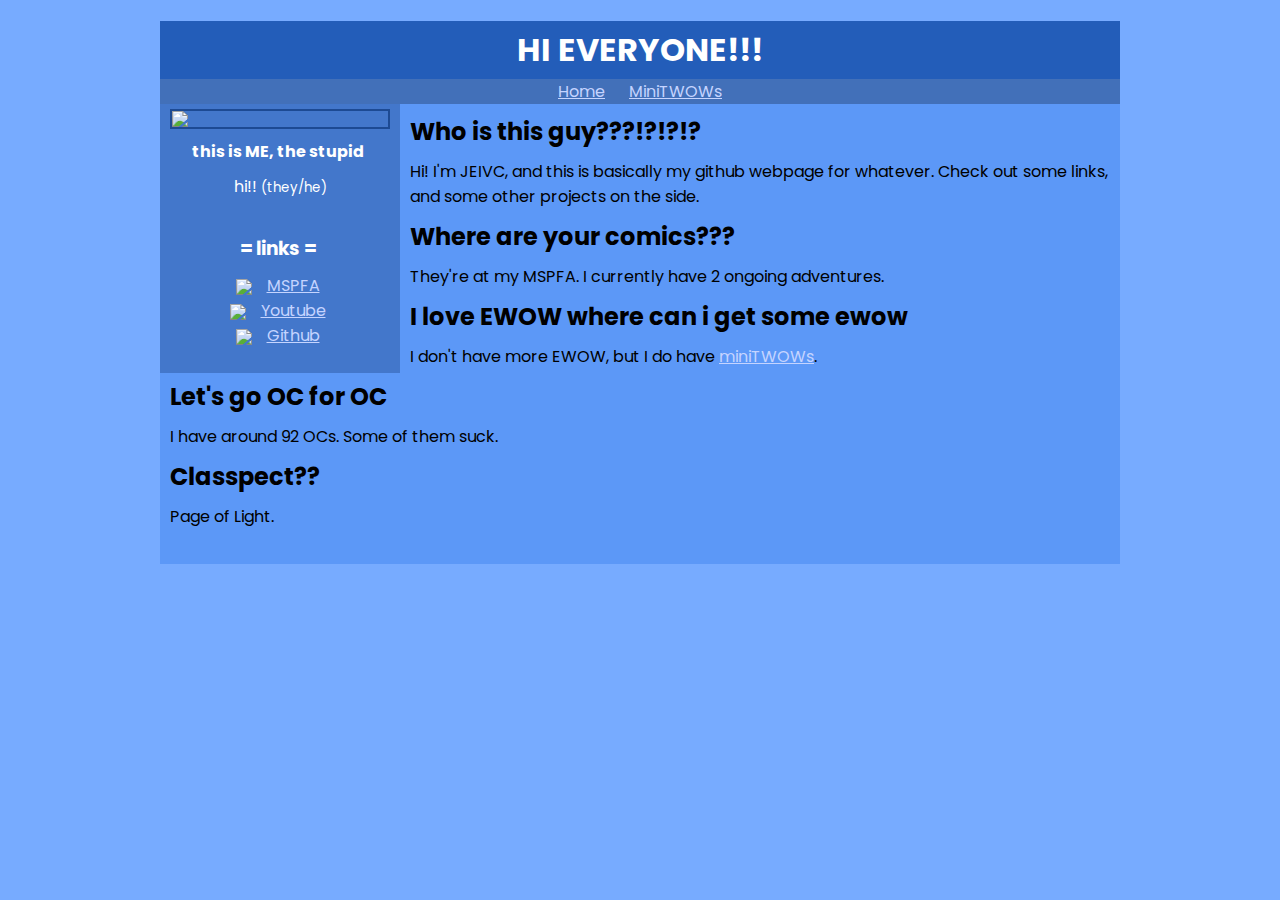
==== index.html @ c25ca019 "BIG SERVER MOMENT" ====
<!DOCTYPE html>
<head>
    <link rel="preconnect" href="https://fonts.googleapis.com">
    <link rel="preconnect" href="https://fonts.gstatic.com" crossorigin>
    <link href="https://fonts.googleapis.com/css2?family=Poppins:ital,wght@0,100;0,200;0,300;0,400;0,500;0,600;0,700;0,800;0,900;1,100;1,200;1,300;1,400;1,500;1,600;1,700;1,800;1,900&display=swap" rel="stylesheet">
    <link rel="stylesheet" href="main.css">
    <link rel="stylesheet" href="poppins.css">
</head>
<body>
    <h1>HI EVERYONE!!!</h1>
    <nav>
        <a href="/index.html">Home</a>
        <a href="/minitwows.html">MiniTWOWs</a>
    </nav>
    <aside>
        <img class="sona" src="https://files.catbox.moe/wfx4zh.png">
        <h4>this is ME, the stupid</h4>
        hi!!
        <small>(they/he)</small>
        <br><br>
        <h3>= links =</h3>
        <div><img class="icon" src="https://files.catbox.moe/ujrhz3.png"><a href="https://mspfa.com/user/?u=101942935462699580619">MSPFA</a></div>
        <div><img class="icon" src="https://files.catbox.moe/ug3kfi.png"><a href="https://www.youtube.com/@jeivc101">Youtube</a></div>
        <div><img class="icon" src="https://files.catbox.moe/v9tcg4.png"><a href="https://github.com/JEIVC">Github</a></div>
        <br>
        
    </aside>
    <div class="main">
        <h2>Who is this guy???!?!?!?</h2>
        <p>
            Hi! I'm JEIVC, and this is basically my github webpage for
            whatever. Check out some links, and some other projects on the side.
        </p>
        <h2>Where are your comics???</h2>
        <p>They're at my MSPFA. I currently have 2 ongoing adventures.</p>
        <h2>I love EWOW where can i get some ewow</h2>
        <p>I don't have more EWOW, but I do have <a class="squash" href="/minitwows.html">miniTWOWs</a>.</p>
        <h2>Let's go OC for OC</h2>
        <p>I have around 92 OCs. Some of them suck.</p>
        <h2>Classpect??</h2>
        <p>Page of Light.</p>
        <br>
    </div>
</body>
---- main.css ----
html {
    background-color: whitesmoke;
    background-image: url("https://files.catbox.moe/qfeodj.png");
    background-color: #77abff;background-attachment: fixed;
    animation: moveIt 6s linear infinite;
}
@keyframes moveIt {
    100% {background-position: -926px 588px;}
}
body {
    background-color: #5c98f7;
    width: 75%;
    margin: 0px auto;
    /* margin-left: 17.5%; */
    margin-bottom: 80px;
    text-align: center;

    font-family: "Poppins", sans-serif;
}
h1 {
    background-color: #235db9;
    color: white;
    margin-bottom: 0;
    padding: 5px;
}
h2, h3, h4, h5, h6 {
    margin: 10px;
    width: 90%;
}
nav {
    background-color: #4270b9;
}
p, a {
    margin: 10px;
}
.squash {
    margin: 0;
}
a {
    color: #c5d4ff;
}
aside {
    float: left;
    width: 25%;
    bottom: 0;
    text-align: center;
    background-color: #4377cb;
    color: white;
    padding: 0;
    margin-right: 10px;
}
img {
    margin: 5px;
    margin-left: auto;
    margin-right: auto;
}
.sona, .twowcon {
    display: block;
    width: 90%;
    border: 2px solid #1d4a93;
}
.twowcon {
    width: 128px;
    display: inline;
    margin: 10px;
    margin-bottom: 0;
}
.icon {
    width: 16px;
    vertical-align: middle;
    margin: 0 5px;
}
.main {
    text-align: left;
}
---- poppins.css ----
.poppins-thin {
    font-family: "Poppins", sans-serif;
    font-weight: 100;
    font-style: normal;
}

.poppins-extralight {
    font-family: "Poppins", sans-serif;
    font-weight: 200;
    font-style: normal;
}

.poppins-light {
    font-family: "Poppins", sans-serif;
    font-weight: 300;
    font-style: normal;
}

.poppins-regular {
    font-family: "Poppins", sans-serif;
    font-weight: 400;
    font-style: normal;
}

.poppins-medium {
    font-family: "Poppins", sans-serif;
    font-weight: 500;
    font-style: normal;
}

.poppins-semibold {
    font-family: "Poppins", sans-serif;
    font-weight: 600;
    font-style: normal;
}

.poppins-bold {
    font-family: "Poppins", sans-serif;
    font-weight: 700;
    font-style: normal;
}

.poppins-extrabold {
    font-family: "Poppins", sans-serif;
    font-weight: 800;
    font-style: normal;
}

.poppins-black {
    font-family: "Poppins", sans-serif;
    font-weight: 900;
    font-style: normal;
}

.poppins-thin-italic {
    font-family: "Poppins", sans-serif;
    font-weight: 100;
    font-style: italic;
}

.poppins-extralight-italic {
    font-family: "Poppins", sans-serif;
    font-weight: 200;
    font-style: italic;
}

.poppins-light-italic {
    font-family: "Poppins", sans-serif;
    font-weight: 300;
    font-style: italic;
}

.poppins-regular-italic {
    font-family: "Poppins", sans-serif;
    font-weight: 400;
    font-style: italic;
}

.poppins-medium-italic {
    font-family: "Poppins", sans-serif;
    font-weight: 500;
    font-style: italic;
}

.poppins-semibold-italic {
    font-family: "Poppins", sans-serif;
    font-weight: 600;
    font-style: italic;
}

.poppins-bold-italic {
    font-family: "Poppins", sans-serif;
    font-weight: 700;
    font-style: italic;
}

.poppins-extrabold-italic {
    font-family: "Poppins", sans-serif;
    font-weight: 800;
    font-style: italic;
}

.poppins-black-italic {
    font-family: "Poppins", sans-serif;
    font-weight: 900;
    font-style: italic;
}
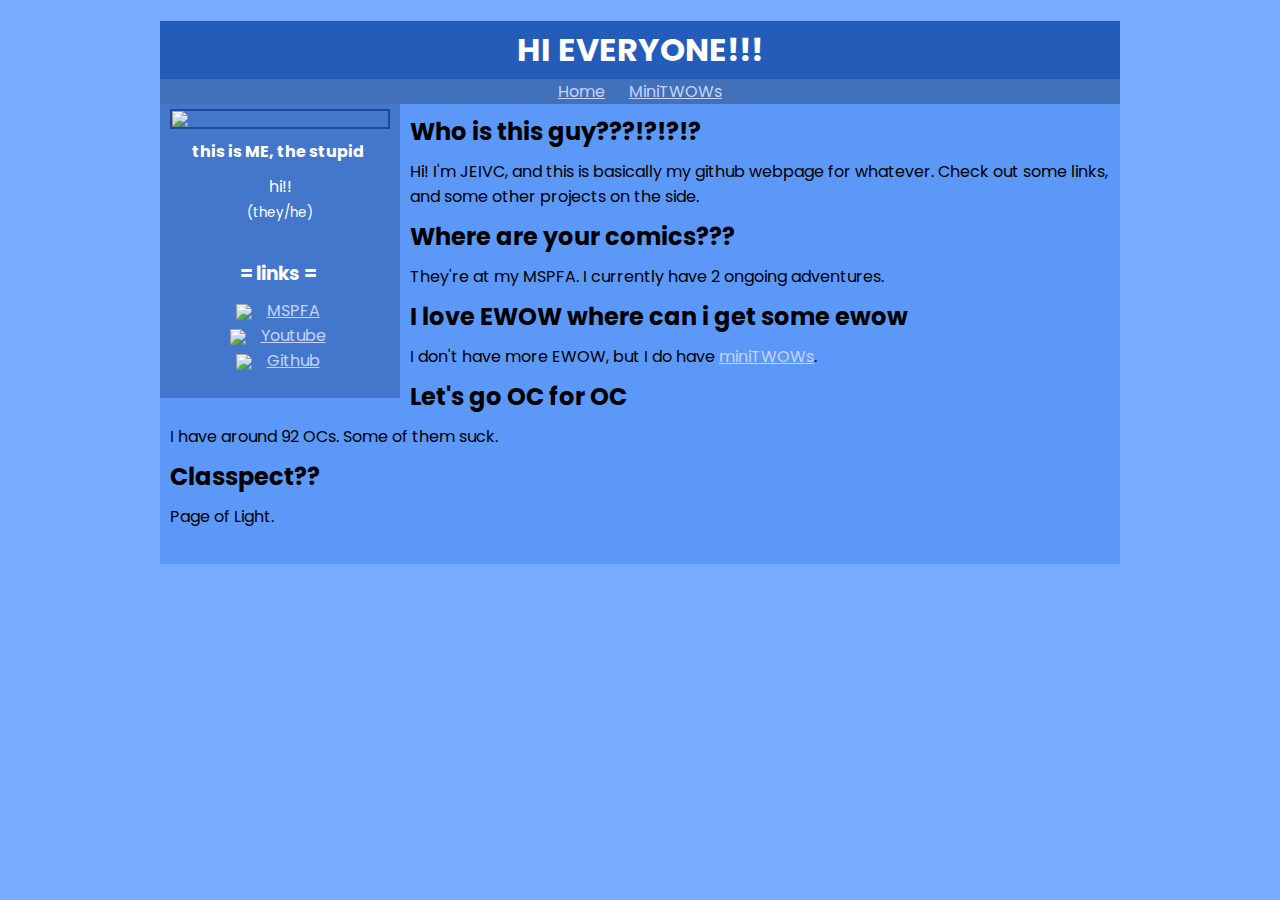
==== commit 1512dfe2: "ahh what" ====
--- a/index.html
+++ b/index.html
@@ -16,6 +16,7 @@
         <img class="sona" src="https://files.catbox.moe/wfx4zh.png">
         <h4>this is ME, the stupid</h4>
         hi!!
+        <br> 
         <small>(they/he)</small>
         <br><br>
         <h3>= links =</h3>
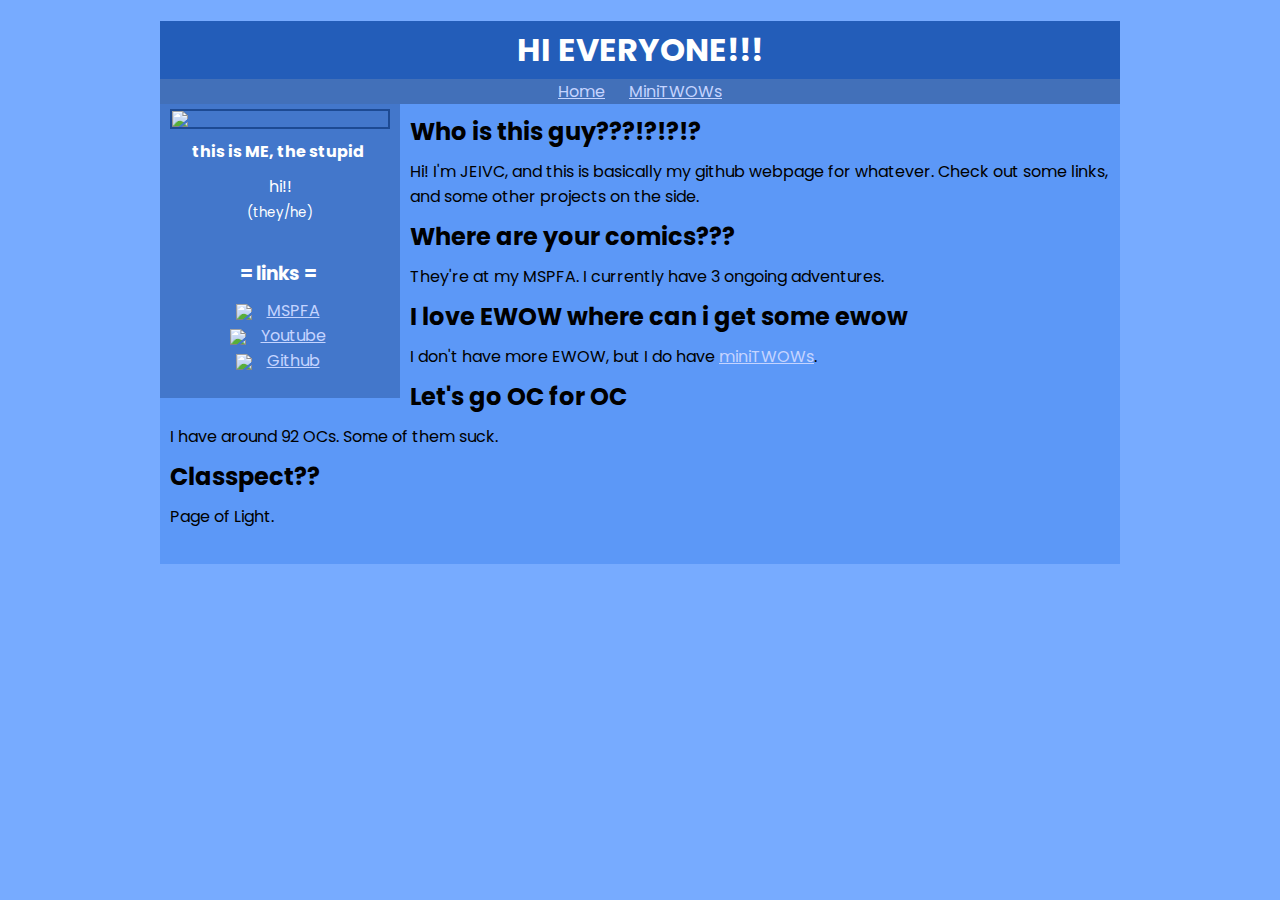
==== commit 4d9dbd2a: "oops more adventures" ====
--- a/index.html
+++ b/index.html
@@ -33,7 +33,7 @@
             whatever. Check out some links, and some other projects on the side.
         </p>
         <h2>Where are your comics???</h2>
-        <p>They're at my MSPFA. I currently have 2 ongoing adventures.</p>
+        <p>They're at my MSPFA. I currently have 3 ongoing adventures.</p>
         <h2>I love EWOW where can i get some ewow</h2>
         <p>I don't have more EWOW, but I do have <a class="squash" href="/minitwows.html">miniTWOWs</a>.</p>
         <h2>Let's go OC for OC</h2>
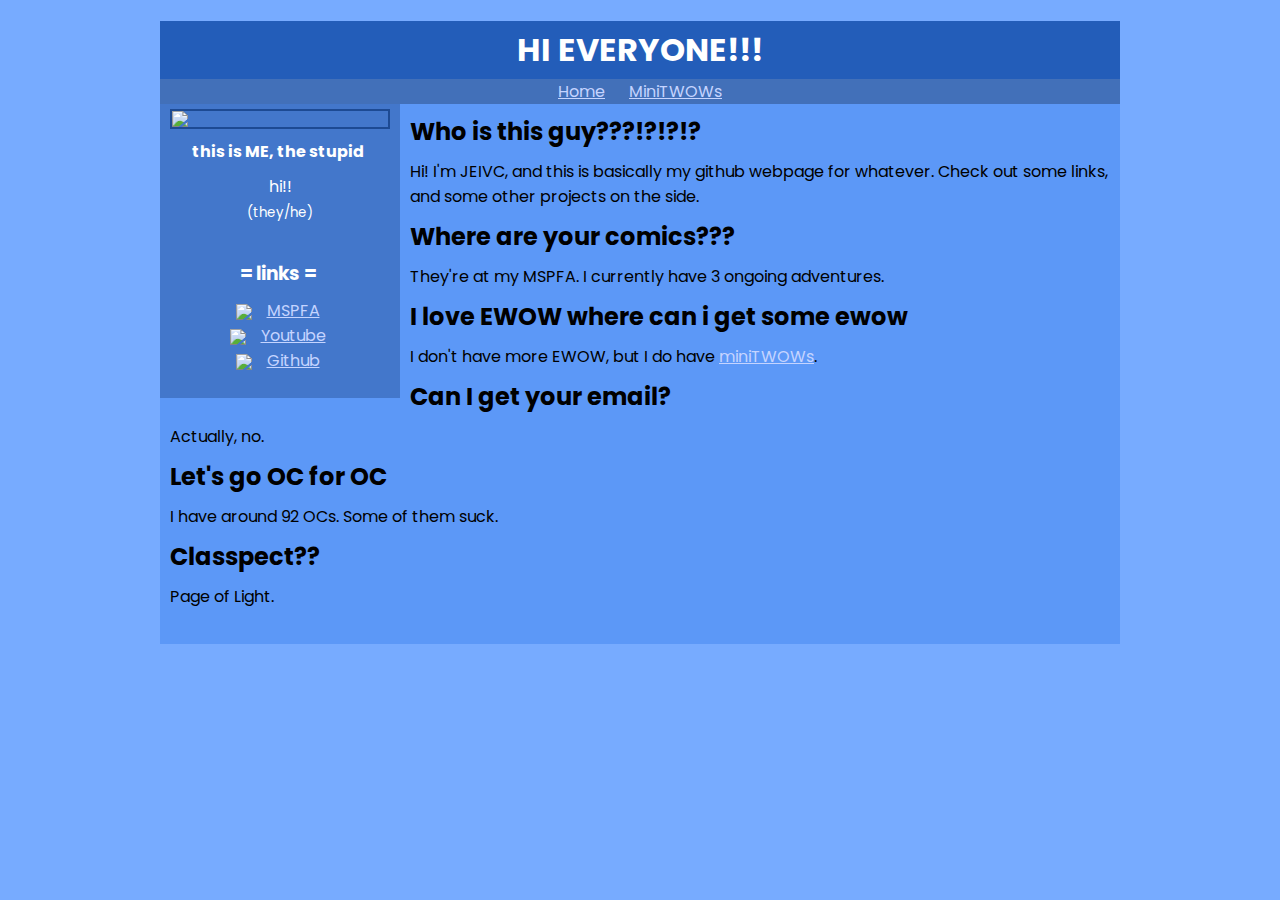
==== commit b57d9360: "i'll regret this" ====
--- a/index.html
+++ b/index.html
@@ -36,6 +36,8 @@
         <p>They're at my MSPFA. I currently have 3 ongoing adventures.</p>
         <h2>I love EWOW where can i get some ewow</h2>
         <p>I don't have more EWOW, but I do have <a class="squash" href="/minitwows.html">miniTWOWs</a>.</p>
+        <h2>Can I get your email?</h2>
+        <p>Actually, no.</p>
         <h2>Let's go OC for OC</h2>
         <p>I have around 92 OCs. Some of them suck.</p>
         <h2>Classpect??</h2>
--- a/main.css
+++ b/main.css
@@ -49,6 +49,11 @@
     padding: 0;
     margin-right: 10px;
 }
+.invert {
+    background-color: #4377cb;
+    padding: 0 4px;
+    color: white
+}
 img {
     margin: 5px;
     margin-left: auto;
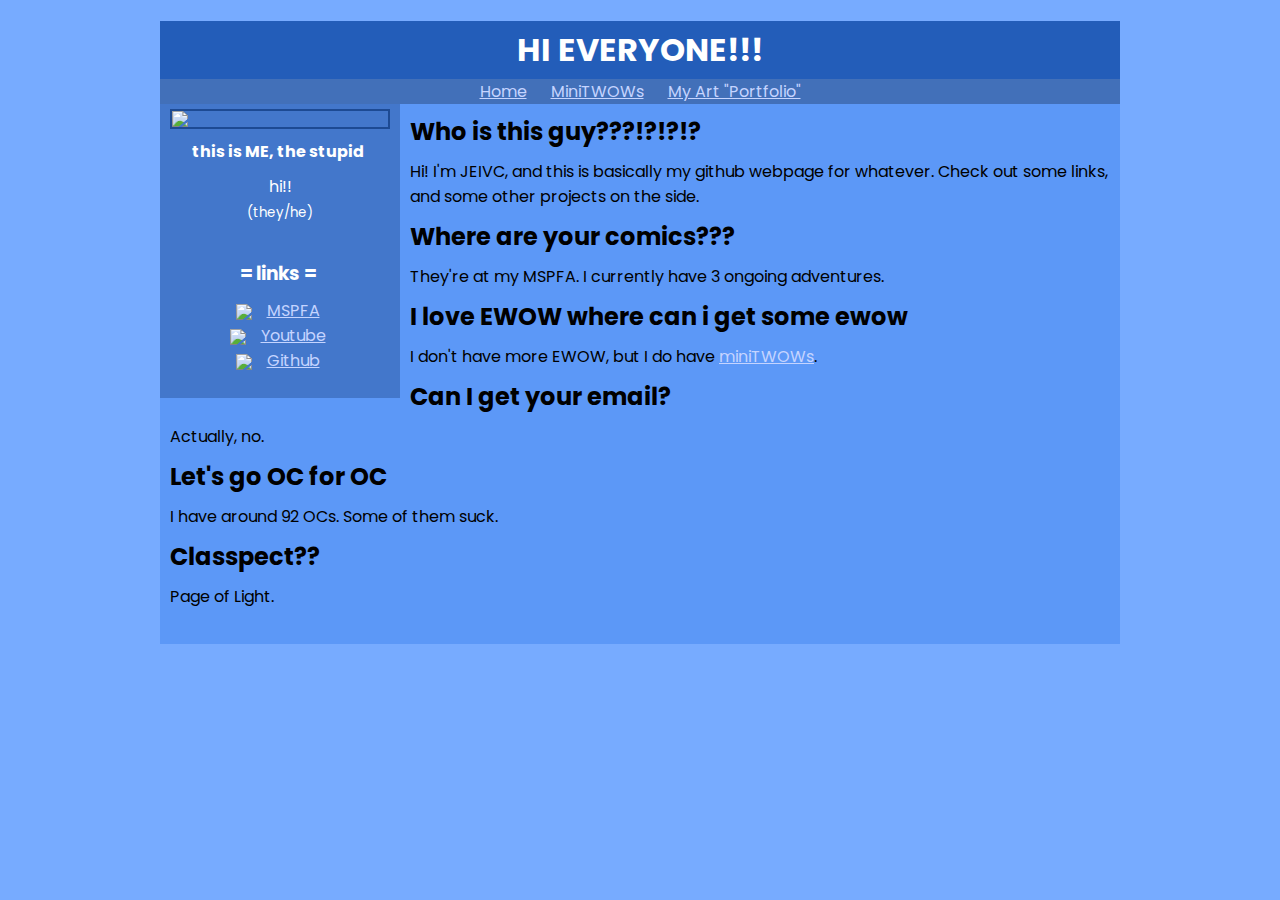
==== commit c4c2ce38: "mah pageee" ====
--- a/index.html
+++ b/index.html
@@ -5,12 +5,17 @@
     <link href="https://fonts.googleapis.com/css2?family=Poppins:ital,wght@0,100;0,200;0,300;0,400;0,500;0,600;0,700;0,800;0,900;1,100;1,200;1,300;1,400;1,500;1,600;1,700;1,800;1,900&display=swap" rel="stylesheet">
     <link rel="stylesheet" href="main.css">
     <link rel="stylesheet" href="poppins.css">
+
+    <title>JEIVC PAGE!!</title>
+    <link rel="icon" href="https://files.catbox.moe/bl792e.png">
+    <meta name="description" content="This is mah page. My JEIVC page it's awesome.">
 </head>
 <body>
     <h1>HI EVERYONE!!!</h1>
     <nav>
         <a href="/index.html">Home</a>
         <a href="/minitwows.html">MiniTWOWs</a>
+        <a href="/portfolio.html">My Art "Portfolio"</a>
     </nav>
     <aside>
         <img class="sona" src="https://files.catbox.moe/wfx4zh.png">
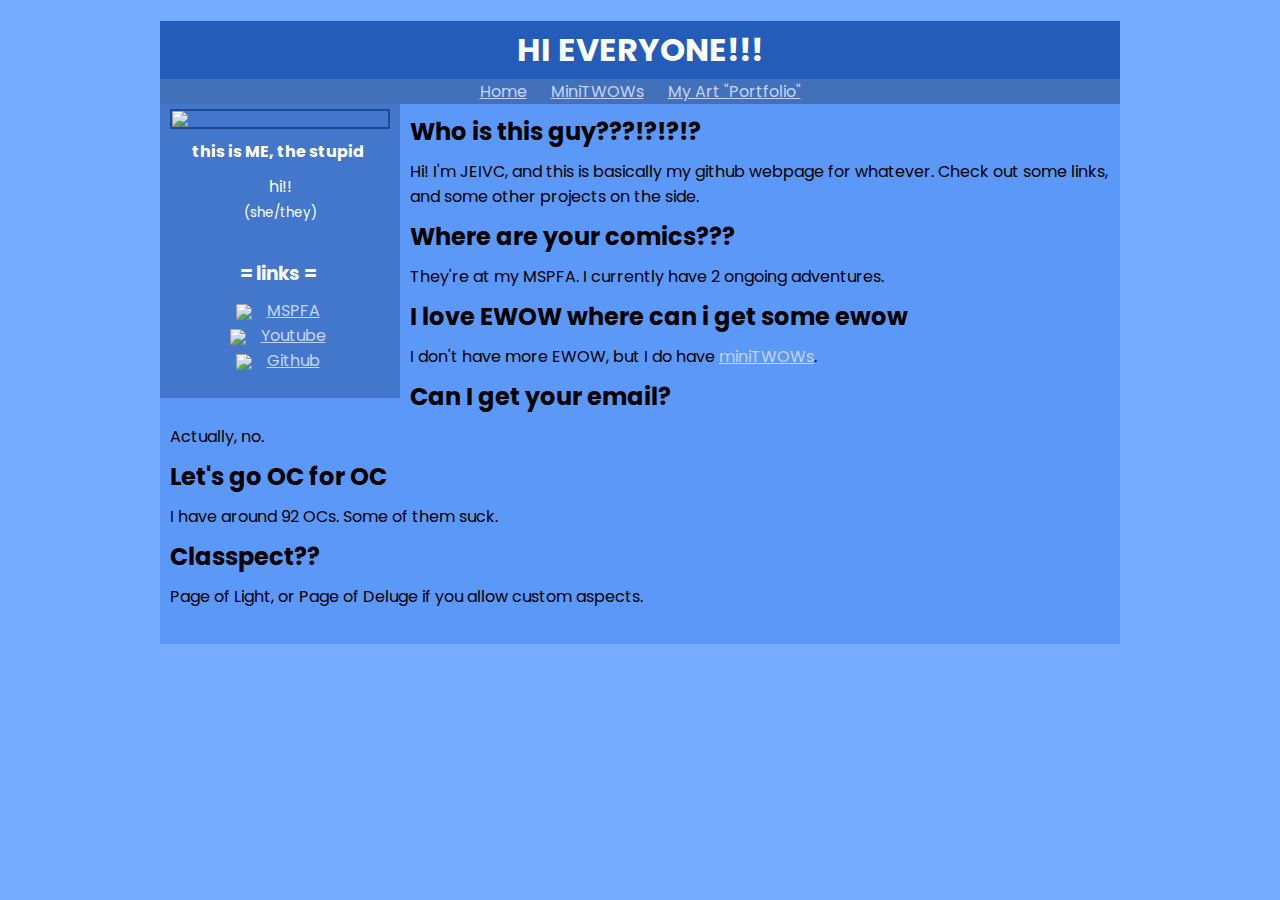
==== commit 671a91b8: "trans !!" ====
--- a/index.html
+++ b/index.html
@@ -9,20 +9,21 @@
     <title>JEIVC PAGE!!</title>
     <link rel="icon" href="https://files.catbox.moe/bl792e.png">
     <meta name="description" content="This is mah page. My JEIVC page it's awesome.">
+    <meta name="viewport" content="width=device-width, initial-scale=1.0">
 </head>
 <body>
     <h1>HI EVERYONE!!!</h1>
     <nav>
-        <a href="/index.html">Home</a>
-        <a href="/minitwows.html">MiniTWOWs</a>
-        <a href="/portfolio.html">My Art "Portfolio"</a>
+        <a href="/">Home</a>
+        <a href="/minitwows">MiniTWOWs</a>
+        <a href="/portfolio">My Art "Portfolio"</a>
     </nav>
     <aside>
         <img class="sona" src="https://files.catbox.moe/wfx4zh.png">
         <h4>this is ME, the stupid</h4>
         hi!!
         <br> 
-        <small>(they/he)</small>
+        <small>(she/they)</small>
         <br><br>
         <h3>= links =</h3>
         <div><img class="icon" src="https://files.catbox.moe/ujrhz3.png"><a href="https://mspfa.com/user/?u=101942935462699580619">MSPFA</a></div>
@@ -38,15 +39,15 @@
             whatever. Check out some links, and some other projects on the side.
         </p>
         <h2>Where are your comics???</h2>
-        <p>They're at my MSPFA. I currently have 3 ongoing adventures.</p>
+        <p>They're at my MSPFA. I currently have 2 ongoing adventures.</p>
         <h2>I love EWOW where can i get some ewow</h2>
-        <p>I don't have more EWOW, but I do have <a class="squash" href="/minitwows.html">miniTWOWs</a>.</p>
+        <p>I don't have more EWOW, but I do have <a class="squash" href="/minitwows">miniTWOWs</a>.</p>
         <h2>Can I get your email?</h2>
         <p>Actually, no.</p>
         <h2>Let's go OC for OC</h2>
         <p>I have around 92 OCs. Some of them suck.</p>
         <h2>Classpect??</h2>
-        <p>Page of Light.</p>
+        <p>Page of Light, or Page of Deluge if you allow custom aspects.</p>
         <br>
     </div>
 </body>